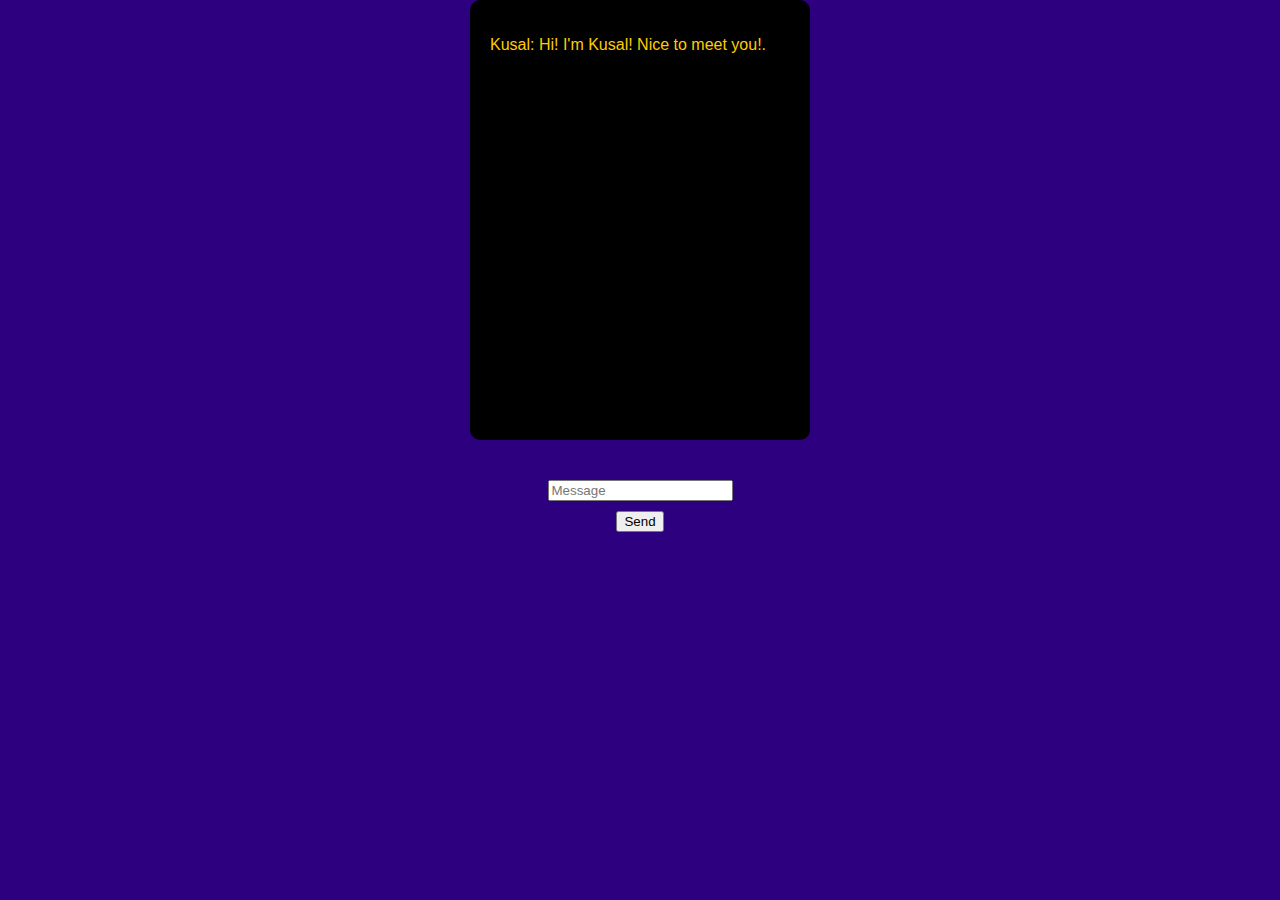
==== tutorial/templates/index.html @ c4ec045b "Modified index.html" ====
<!DOCTYPE html>
<html>

<head>
    <title>KusalBot</title>
    <script src="https://ajax.googleapis.com/ajax/libs/jquery/3.5.1/jquery.min.js"></script>
    <style>
        body {
            display: flex;
            flex-direction: column;
            align-items: center;
            height: 100vh;
            margin: 0;
            background-color: #2d0080;
            font-family: Arial, sans-serif;
            
        }

        #chatbox {
            width: 300px;
            height: 400px;
            background-color: #000000;
            padding: 20px;
            border-radius: 10px;
            overflow-y: auto;
            margin-bottom: 20px; /* Add margin-bottom to create space for the input box */
        }

        #userInput {
            display: flex;
            flex-direction: column;
            align-items: center;
        }

        .userText span {
            color: #fff; /* Change user text color to white */
        }

        .botText span {
        color: #ffcc00; /* Change bot text color to yellow */
        }

        #textInput {
            margin-top: 20px;
        }

        #buttonInput {
            margin-top: 10px;
        }
    </style>
</head>

<body>
    <div id="chatbox">
        <p class="botText"><span>Kusal: Hi! I'm Kusal! Nice to meet you!.</span></p>
    </div>

    <form id="userInput" action="/" method="GET">
        <input id="textInput" type="text" name="msg" placeholder="Message">
        <input id="buttonInput" type="submit" value="Send">
    </form>

    <script>
        $("#userInput").on('submit', function (e) {
            e.preventDefault();
            getBotResponse();
        });

        function getBotResponse() {
            var rawText = $("#textInput").val();
            var userHtml = '<p class="userText"><span>You: ' + rawText + '</span></p>';
            $("#textInput").val("");
            $("#chatbox").append(userHtml);
            document.getElementById('userInput').scrollIntoView({
                block: 'start',
                behavior: 'smooth'
            });
            $.get("/get", {
                msg: rawText
            }).done(function (data) {
                var botHtml = '<p class="botText"><span>Kusal: ' + data + '</span></p>';
                $("#chatbox").append(botHtml);
                document.getElementById('userInput').scrollIntoView({
                    block: 'start',
                    behavior: 'smooth'
                });
            });
        }
    </script>

</body>

</html>
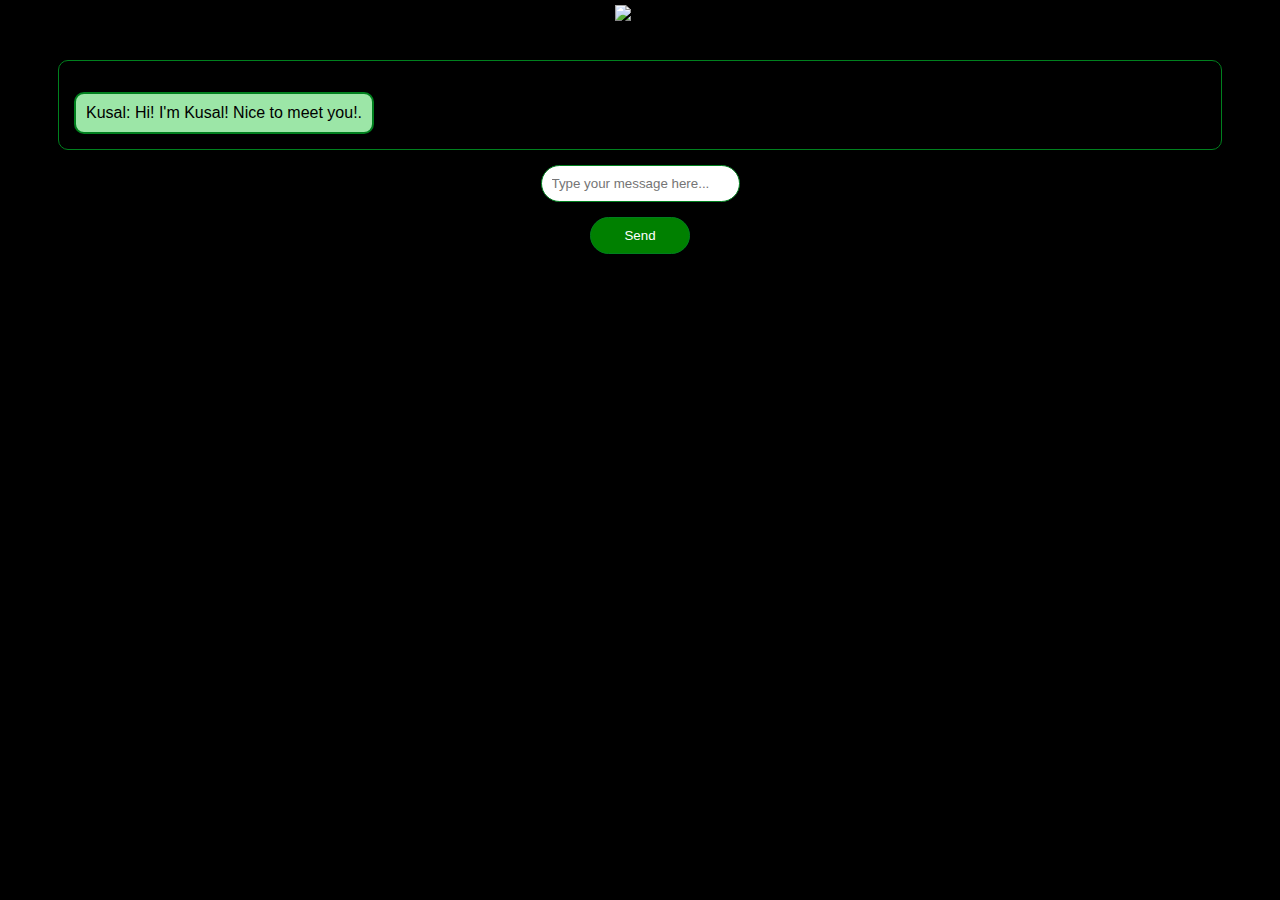
==== commit 82e4bbd5: "Created supplementary files for chatbot frontend" ====
--- a/tutorial/templates/index.html
+++ b/tutorial/templates/index.html
@@ -5,25 +5,31 @@
     <title>KusalBot</title>
     <script src="https://ajax.googleapis.com/ajax/libs/jquery/3.5.1/jquery.min.js"></script>
     <style>
+        .logo{
+            display: block;
+            margin: 5px 5px 0px 5px;
+            width: 50px;
+            height: 50px;
+}
         body {
             display: flex;
             flex-direction: column;
             align-items: center;
             height: 100vh;
             margin: 0;
-            background-color: #2d0080;
+            background-color: #000000;
             font-family: Arial, sans-serif;
             
         }
 
         #chatbox {
-            width: 300px;
-            height: 400px;
-            background-color: #000000;
-            padding: 20px;
+            width: 90%;
+            height: auto;
+            background-color: transparent;
+            margin: 5px;
+            border: 1px solid rgb(0, 128, 30);
             border-radius: 10px;
-            overflow-y: auto;
-            margin-bottom: 20px; /* Add margin-bottom to create space for the input box */
+            padding: 5px;
         }
 
         #userInput {
@@ -33,30 +39,67 @@
         }
 
         .userText span {
-            color: #fff; /* Change user text color to white */
+            color: #000000; /* Change user text color to white */
+            float: right; /* Float user text to the right */
+            clear: both; /* Clear floats */
+            width: flex;
+            background-color: rgb(156, 230, 167);
+            padding: 10px;
+            margin: 10px;
+            border: 2px solid rgb(0, 128, 30);
+            border-radius: 10px;
+            font-family: 'Roboto', sans-serif;
         }
 
         .botText span {
-        color: #ffcc00; /* Change bot text color to yellow */
+            color: #000000; /* Change user text color to white */
+            float: left; /* Float user text to the right */
+            clear: both; /* Clear floats */
+            width: flex;
+            background-color: rgb(156, 230, 167);
+            padding: 10px;
+            margin: 10px;
+            border: 2px solid rgb(0, 128, 30);
+            border-radius: 10px;
+            font-family: 'Roboto', sans-serif;
+
         }
 
         #textInput {
-            margin-top: 20px;
+            border-radius: 10px;
+            position: bottom;
+            width: flex;
+            background-color: #fff;
+            margin: 10px;
+            border: 1px solid rgb(0, 128, 30);
+            border-radius: 20px;
+            padding: 10px;
         }
 
         #buttonInput {
-            margin-top: 10px;
+            color: #fff;
+            border-radius: 10px;
+            position: bottom;
+            width: 100px;
+            background-color: green;
+            margin: 5px;
+            border: 1px solid rgb(0, 128, 30);
+            border-radius: 20px;
+            padding: 10px;
         }
     </style>
 </head>
 
 <body>
+    <nav>
+        <img class= "logo" src="logo.png" alt="logo">
+      </nav>
     <div id="chatbox">
         <p class="botText"><span>Kusal: Hi! I'm Kusal! Nice to meet you!.</span></p>
     </div>
 
     <form id="userInput" action="/" method="GET">
-        <input id="textInput" type="text" name="msg" placeholder="Message">
+        <input id="textInput" type="text" name="msg" placeholder="Type your message here...">
         <input id="buttonInput" type="submit" value="Send">
     </form>
 
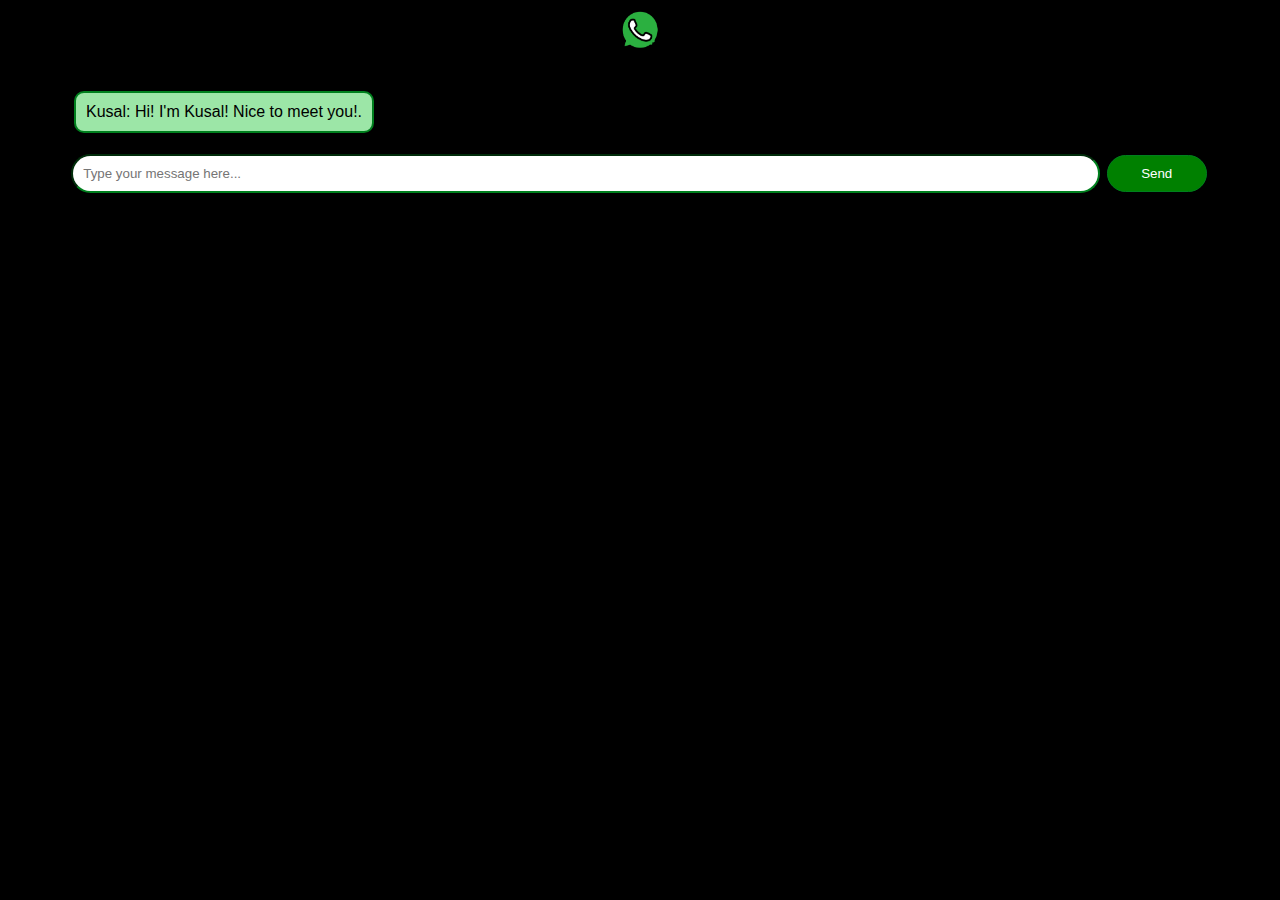
==== commit 53db652c: "Modified index.html" ====
--- a/tutorial/templates/index.html
+++ b/tutorial/templates/index.html
@@ -27,15 +27,13 @@
             height: auto;
             background-color: transparent;
             margin: 5px;
-            border: 1px solid rgb(0, 128, 30);
+            /* border: 1px solid rgb(255, 0, 0); */
             border-radius: 10px;
             padding: 5px;
         }
 
         #userInput {
-            display: flex;
-            flex-direction: column;
-            align-items: center;
+            /* width: 900px; */
         }
 
         .userText span {
@@ -66,13 +64,10 @@
         }
 
         #textInput {
-            border-radius: 10px;
-            position: bottom;
-            width: flex;
             background-color: #fff;
-            margin: 10px;
-            border: 1px solid rgb(0, 128, 30);
+            border-color: rgb(0, 128, 30);
             border-radius: 20px;
+            width: 1005px;
             padding: 10px;
         }
 
@@ -82,7 +77,7 @@
             position: bottom;
             width: 100px;
             background-color: green;
-            margin: 5px;
+            margin: 2px;
             border: 1px solid rgb(0, 128, 30);
             border-radius: 20px;
             padding: 10px;
@@ -92,7 +87,7 @@
 
 <body>
     <nav>
-        <img class= "logo" src="logo.png" alt="logo">
+        <img class= "logo" src="../logo.png" alt="logo">
       </nav>
     <div id="chatbox">
         <p class="botText"><span>Kusal: Hi! I'm Kusal! Nice to meet you!.</span></p>
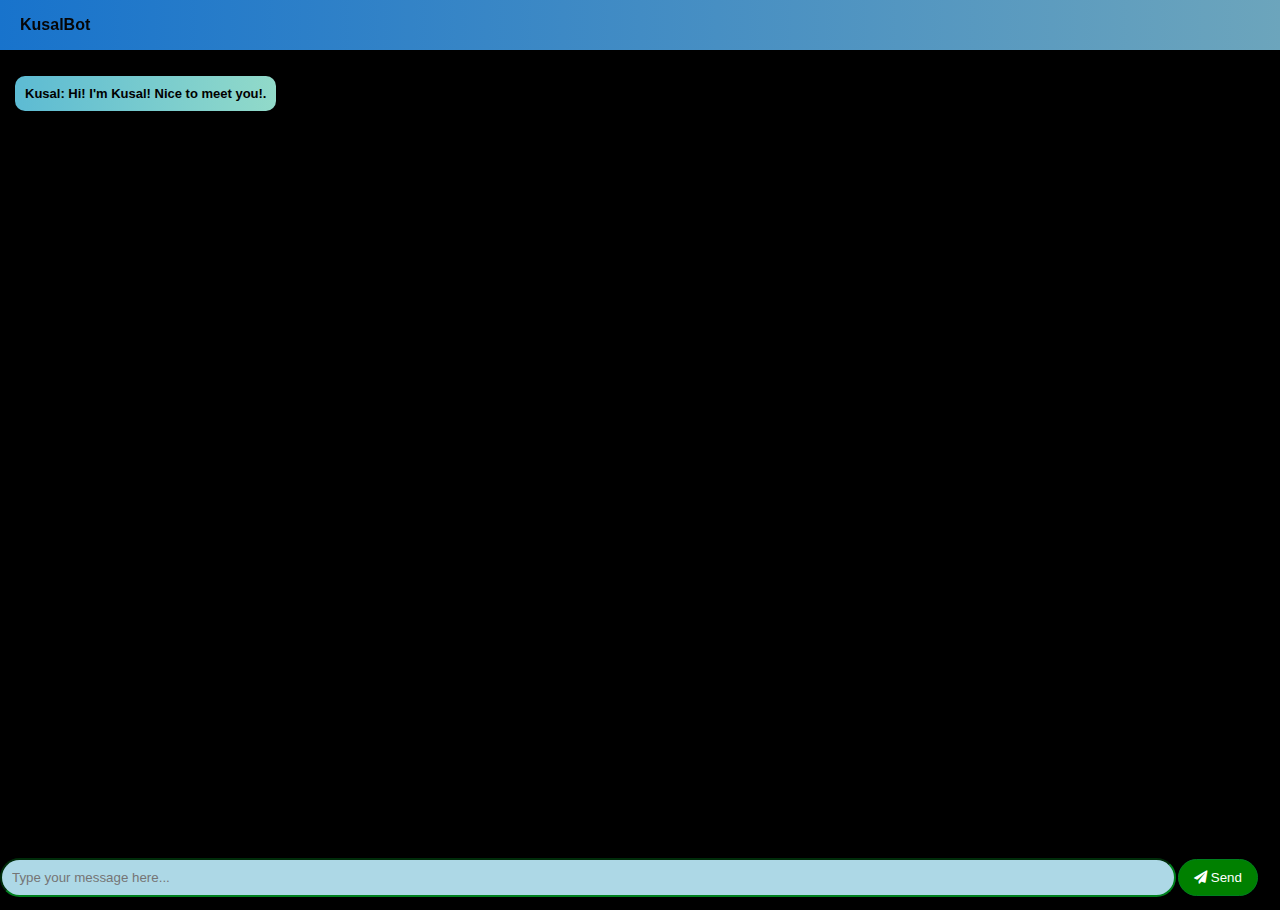
==== commit 6f1cfbb2: "Modified index.html" ====
--- a/tutorial/templates/index.html
+++ b/tutorial/templates/index.html
@@ -4,78 +4,111 @@
 <head>
     <title>KusalBot</title>
     <script src="https://ajax.googleapis.com/ajax/libs/jquery/3.5.1/jquery.min.js"></script>
+    <link rel="stylesheet" href="https://cdnjs.cloudflare.com/ajax/libs/font-awesome/5.15.3/css/all.min.css">
     <style>
-        .logo{
-            display: block;
-            margin: 5px 5px 0px 5px;
-            width: 50px;
+        nav {
+            background: linear-gradient(to right, rgba(30, 144, 255, 0.8), rgba(135, 206, 235, 0.8));
             height: 50px;
-}
+            width: 100%;
+            position: fixed;
+            top: 0;
+            left: 0;
+            right: 0;
+            z-index: 100;
+            display: flex;
+            justify-content: space-between;
+            align-items: center;
+            padding: 0 20px;
+            box-sizing: border-box;
+            font-family: 'Roboto', sans-serif;
+            font-weight: bold;
+            color: #060606;
+        }
         body {
             display: flex;
             flex-direction: column;
             align-items: center;
             height: 100vh;
-            margin: 0;
+            margin: 5px;
             background-color: #000000;
+            font-weight: bold;
+            color: #ffffff;
             font-family: Arial, sans-serif;
-            
+            overflow: hidden;
+            background-image: url('../jason-leung-73LVfWy-t0A-unsplash.jpg');
+            background-repeat: no-repeat;
+            background-size: cover;
         }
 
-        #chatbox {
-            width: 90%;
-            height: auto;
-            background-color: transparent;
+        #chatbox{
+            width: 100vw;
+            height: 80vh;
             margin: 5px;
-            /* border: 1px solid rgb(255, 0, 0); */
+            margin-top: 40px;
+            /* background-color: #520303; Add a top margin to avoid overlapping with the nav */
             border-radius: 10px;
             padding: 5px;
+            box-sizing: border-box;
+            overflow-y: auto;
+        }
+
+        #chatbox::-webkit-scrollbar {
+            display: none;
         }
 
         #userInput {
-            /* width: 900px; */
+            display: flex;
+            margin-bottom: 2px;
+            position: fixed;
+            bottom: 0;
+            align-items: center;
+            width: 100vw;
         }
 
         .userText span {
+            word-wrap: break-word;
             color: #000000; /* Change user text color to white */
             float: right; /* Float user text to the right */
             clear: both; /* Clear floats */
-            width: flex;
+            max-width: 80vw;
+            background: linear-gradient(to left, rgba(30, 144, 255, 0.5), rgba(135, 206, 235, 0.5)); /* Gradient background from DodgerBlue to SkyBlue */
             background-color: rgb(156, 230, 167);
             padding: 10px;
             margin: 10px;
-            border: 2px solid rgb(0, 128, 30);
+            /* border: 2px solid rgb(0, 128, 30); */
             border-radius: 10px;
+            font-size: small;
             font-family: 'Roboto', sans-serif;
         }
 
         .botText span {
+            word-wrap: break-word;
             color: #000000; /* Change user text color to white */
             float: left; /* Float user text to the right */
             clear: both; /* Clear floats */
-            width: flex;
+            max-width: 80vw;
+            background: linear-gradient(to right, rgba(30, 144, 255, 0.5), rgba(135, 206, 235, 0.5)); /* Gradient background from DodgerBlue to SkyBlue */
             background-color: rgb(156, 230, 167);
             padding: 10px;
             margin: 10px;
-            border: 2px solid rgb(0, 128, 30);
             border-radius: 10px;
+            font-size: small;
             font-family: 'Roboto', sans-serif;
-
         }
 
         #textInput {
-            background-color: #fff;
+            background-color: rgb(173, 216, 230); /* LightBlue background */
             border-color: rgb(0, 128, 30);
             border-radius: 20px;
-            width: 1005px;
+            width: 90vw;
+            color: rgb(25, 25, 112); /* MidnightBlue text */
             padding: 10px;
         }
 
         #buttonInput {
             color: #fff;
             border-radius: 10px;
-            position: bottom;
-            width: 100px;
+            width: 80px;
             background-color: green;
             margin: 2px;
             border: 1px solid rgb(0, 128, 30);
@@ -87,15 +120,20 @@
 
 <body>
     <nav>
-        <img class= "logo" src="../logo.png" alt="logo">
+        <!-- <img class= "logo" src="../logo.png" alt="logo"> -->
+        KusalBot
       </nav>
     <div id="chatbox">
-        <p class="botText"><span>Kusal: Hi! I'm Kusal! Nice to meet you!.</span></p>
+        <div id="scrollwrapper">
+            <p class="botText"><span>Kusal: Hi! I'm Kusal! Nice to meet you!.</span></p>
+        </div>
     </div>
 
     <form id="userInput" action="/" method="GET">
         <input id="textInput" type="text" name="msg" placeholder="Type your message here...">
-        <input id="buttonInput" type="submit" value="Send">
+        <button id="buttonInput">
+            <i class="fas fa-paper-plane"></i> Send
+        </button>
     </form>
 
     <script>
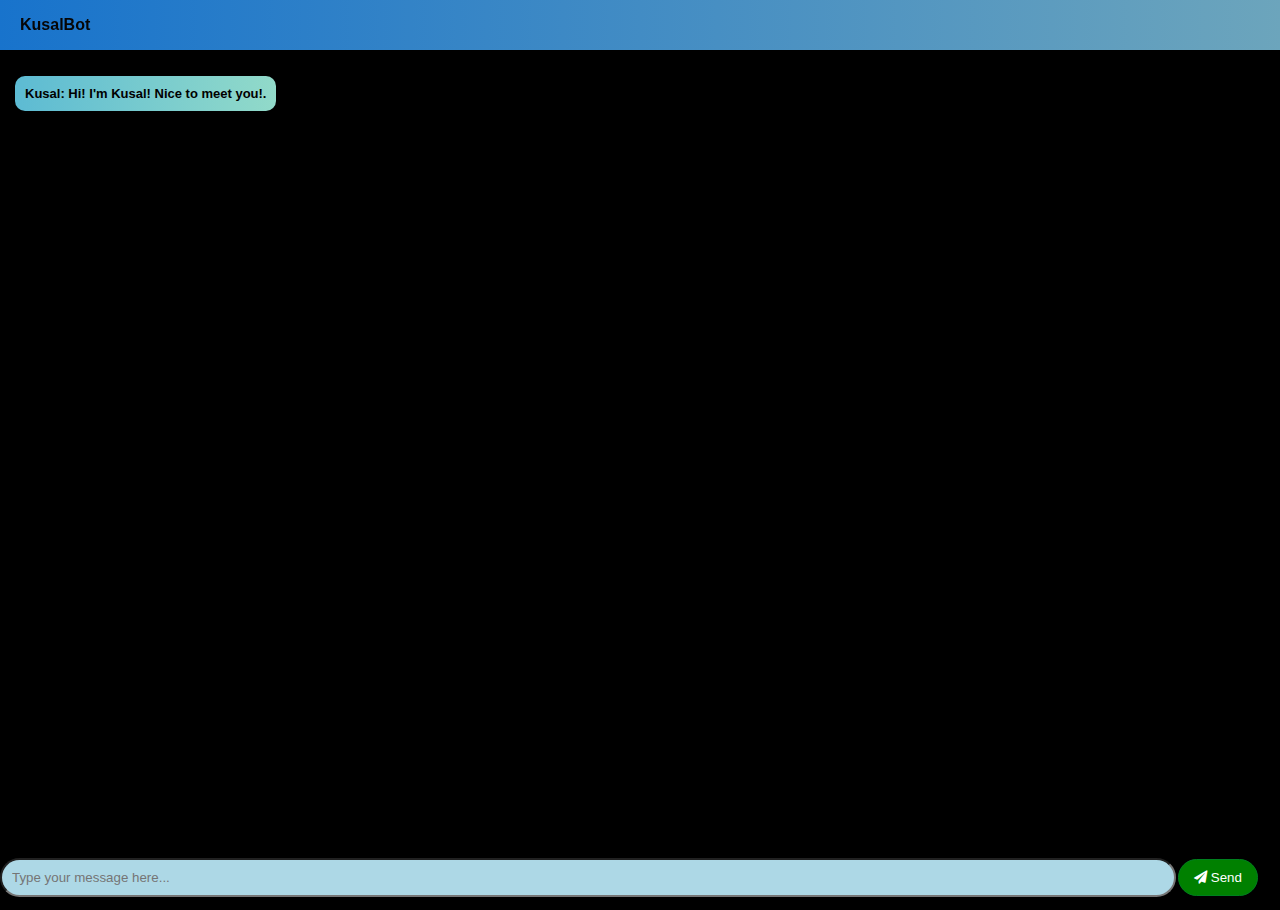
==== commit 8eadca7a: "Modified some files, too lazy to write their names" ====
--- a/tutorial/templates/index.html
+++ b/tutorial/templates/index.html
@@ -35,7 +35,7 @@
             color: #ffffff;
             font-family: Arial, sans-serif;
             overflow: hidden;
-            background-image: url('../jason-leung-73LVfWy-t0A-unsplash.jpg');
+            background-image: url('../static/jason-leung-73LVfWy-t0A-unsplash.jpg');
             background-repeat: no-repeat;
             background-size: cover;
         }
@@ -98,7 +98,7 @@
 
         #textInput {
             background-color: rgb(173, 216, 230); /* LightBlue background */
-            border-color: rgb(0, 128, 30);
+            /* border-color: rgb(0, 128, 30); */
             border-radius: 20px;
             width: 90vw;
             color: rgb(25, 25, 112); /* MidnightBlue text */
@@ -147,6 +147,11 @@
             var userHtml = '<p class="userText"><span>You: ' + rawText + '</span></p>';
             $("#textInput").val("");
             $("#chatbox").append(userHtml);
+
+            // Add a "typing..." message
+            var typingHtml = '<div class="botText"><span class="senderName">Bot</span><span>typing...</span></div>';
+            $("#chatbox").append(typingHtml);
+
             document.getElementById('userInput').scrollIntoView({
                 block: 'start',
                 behavior: 'smooth'
@@ -154,13 +159,20 @@
             $.get("/get", {
                 msg: rawText
             }).done(function (data) {
-                var botHtml = '<p class="botText"><span>Kusal: ' + data + '</span></p>';
-                $("#chatbox").append(botHtml);
+
+                // Remove the "typing..." message
+                $(".botText").last().remove();
+
+                // Delay the response to simulate typing
+                setTimeout(function() {
+                    var botHtml = '<p class="botText"><span>Kusal: ' + data + '</span></p>';
+                    $("#chatbox").append(botHtml);
                 document.getElementById('userInput').scrollIntoView({
                     block: 'start',
                     behavior: 'smooth'
                 });
-            });
+            }, 2000);
+            }, 5000);
         }
     </script>
 
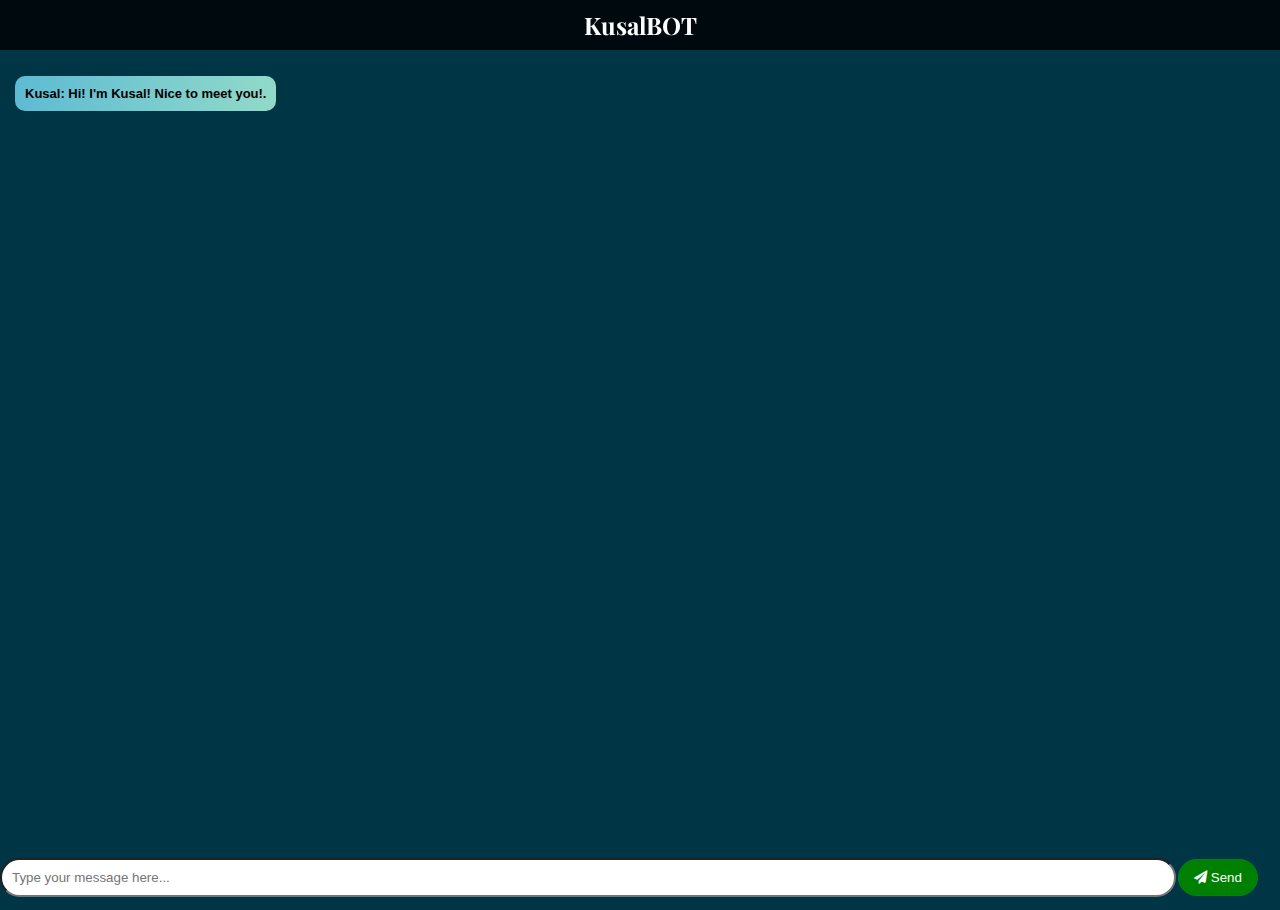
==== commit c0abcc03: "Modified background, favicon, logo" ====
--- a/tutorial/templates/index.html
+++ b/tutorial/templates/index.html
@@ -5,9 +5,22 @@
     <title>KusalBot</title>
     <script src="https://ajax.googleapis.com/ajax/libs/jquery/3.5.1/jquery.min.js"></script>
     <link rel="stylesheet" href="https://cdnjs.cloudflare.com/ajax/libs/font-awesome/5.15.3/css/all.min.css">
+    <link rel="preconnect" href="https://fonts.googleapis.com">
+    <link rel="preconnect" href="https://fonts.gstatic.com" crossorigin>
+    <link href="https://fonts.googleapis.com/css2?family=Playfair+Display&display=swap" rel="stylesheet">
+    <link rel="apple-touch-icon" sizes="180x180" href="../static/apple-touch-icon.png">
+    <link rel="icon" type="image/png" sizes="32x32" href="../static/favicon-32x32.png">
+    <link rel="icon" type="image/png" sizes="16x16" href="../static/favicon-16x16.png">
     <style>
+        
+        .logo {
+            display: block;
+            margin: 10px auto 10px auto;
+            height: 100px;
+            width: 150px;
+        }
         nav {
-            background: linear-gradient(to right, rgba(30, 144, 255, 0.8), rgba(135, 206, 235, 0.8));
+            background-image: linear-gradient(to right, rgba(0, 0, 0, 0.8), rgba(0, 0, 0, 0.8));
             height: 50px;
             width: 100%;
             position: fixed;
@@ -20,9 +33,15 @@
             align-items: center;
             padding: 0 20px;
             box-sizing: border-box;
-            font-family: 'Roboto', sans-serif;
+            font-family: 'Playfair Display', serif;
             font-weight: bold;
-            color: #060606;
+            color: #ffffff;
+        }
+        nav h1 {
+            display: block;
+            margin: auto;
+            padding: 0;
+            font-size: 1.5rem;
         }
         body {
             display: flex;
@@ -30,14 +49,14 @@
             align-items: center;
             height: 100vh;
             margin: 5px;
-            background-color: #000000;
+            background-image: url("../static/10703595_44102.jpg");
+            background-size: cover;
+            background-repeat: no-repeat;
             font-weight: bold;
             color: #ffffff;
             font-family: Arial, sans-serif;
             overflow: hidden;
-            background-image: url('../static/jason-leung-73LVfWy-t0A-unsplash.jpg');
-            background-repeat: no-repeat;
-            background-size: cover;
+            background-color: rgb(0, 53, 70);
         }
 
         #chatbox{
@@ -45,7 +64,6 @@
             height: 80vh;
             margin: 5px;
             margin-top: 40px;
-            /* background-color: #520303; Add a top margin to avoid overlapping with the nav */
             border-radius: 10px;
             padding: 5px;
             box-sizing: border-box;
@@ -97,7 +115,7 @@
         }
 
         #textInput {
-            background-color: rgb(173, 216, 230); /* LightBlue background */
+            background-color: rgb(255, 255, 255); /* LightBlue background */
             /* border-color: rgb(0, 128, 30); */
             border-radius: 20px;
             width: 90vw;
@@ -120,8 +138,7 @@
 
 <body>
     <nav>
-        <!-- <img class= "logo" src="../logo.png" alt="logo"> -->
-        KusalBot
+        <h1>KusalBOT</h1>
       </nav>
     <div id="chatbox">
         <div id="scrollwrapper">
@@ -148,31 +165,32 @@
             $("#textInput").val("");
             $("#chatbox").append(userHtml);
 
-            // Add a "typing..." message
-            var typingHtml = '<div class="botText"><span class="senderName">Bot</span><span>typing...</span></div>';
-            $("#chatbox").append(typingHtml);
+            // Scroll to the new user message
+            $(".userText").last()[0].scrollIntoView();
 
-            document.getElementById('userInput').scrollIntoView({
-                block: 'start',
-                behavior: 'smooth'
-            });
-            $.get("/get", {
-                msg: rawText
-            }).done(function (data) {
-
-                // Remove the "typing..." message
-                $(".botText").last().remove();
-
+            $.get("/get", { msg: rawText }).done(function(data) {
                 // Delay the response to simulate typing
                 setTimeout(function() {
                     var botHtml = '<p class="botText"><span>Kusal: ' + data + '</span></p>';
                     $("#chatbox").append(botHtml);
-                document.getElementById('userInput').scrollIntoView({
-                    block: 'start',
-                    behavior: 'smooth'
+
+                    // Scroll to the new bot message
+                    $(".botText").last()[0].scrollIntoView();
                 });
-            }, 2000);
-            }, 5000);
+            });
+        }
+
+        function appendMessage(message, className, sender) {
+            var messageHtml = '<p class="' + className + '"><span>' + sender + ': ' + message + '</span></p>';
+            $("#chatbox").append(messageHtml);
+            scrollToBottom('userInput');
+        }
+
+        function scrollToBottom(id) {
+            document.getElementById(id).scrollIntoView({
+                block: 'start',
+                behavior: 'smooth'
+            });
         }
     </script>
 
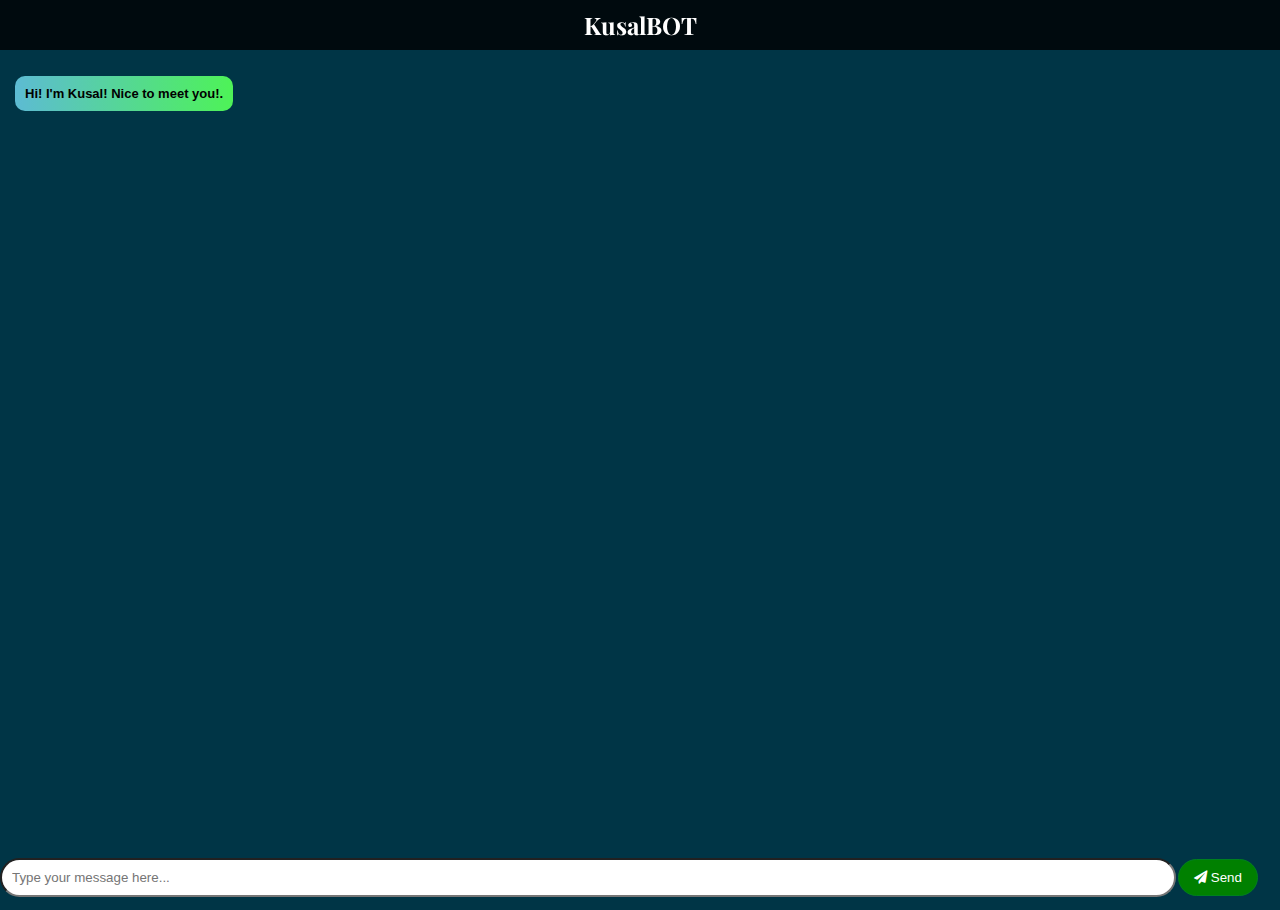
==== commit 4652cc15: "Modified chat reponse colors" ====
--- a/tutorial/templates/index.html
+++ b/tutorial/templates/index.html
@@ -89,7 +89,7 @@
             float: right; /* Float user text to the right */
             clear: both; /* Clear floats */
             max-width: 80vw;
-            background: linear-gradient(to left, rgba(30, 144, 255, 0.5), rgba(135, 206, 235, 0.5)); /* Gradient background from DodgerBlue to SkyBlue */
+            background: linear-gradient(to left, rgba(255, 68, 30, 0.5), rgba(255, 242, 0, 0.5)); /* Gradient background from DodgerBlue to SkyBlue */
             background-color: rgb(156, 230, 167);
             padding: 10px;
             margin: 10px;
@@ -105,7 +105,7 @@
             float: left; /* Float user text to the right */
             clear: both; /* Clear floats */
             max-width: 80vw;
-            background: linear-gradient(to right, rgba(30, 144, 255, 0.5), rgba(135, 206, 235, 0.5)); /* Gradient background from DodgerBlue to SkyBlue */
+            background: linear-gradient(to right, rgba(30, 144, 255, 0.5), rgba(0, 255, 8, 0.5)); /* Gradient background from DodgerBlue to SkyBlue */
             background-color: rgb(156, 230, 167);
             padding: 10px;
             margin: 10px;
@@ -142,7 +142,7 @@
       </nav>
     <div id="chatbox">
         <div id="scrollwrapper">
-            <p class="botText"><span>Kusal: Hi! I'm Kusal! Nice to meet you!.</span></p>
+            <p class="botText"><span>Hi! I'm Kusal! Nice to meet you!.</span></p>
         </div>
     </div>
 
@@ -161,7 +161,7 @@
 
         function getBotResponse() {
             var rawText = $("#textInput").val();
-            var userHtml = '<p class="userText"><span>You: ' + rawText + '</span></p>';
+            var userHtml = '<p class="userText"><span>' + rawText + '</span></p>';
             $("#textInput").val("");
             $("#chatbox").append(userHtml);
 
@@ -171,7 +171,7 @@
             $.get("/get", { msg: rawText }).done(function(data) {
                 // Delay the response to simulate typing
                 setTimeout(function() {
-                    var botHtml = '<p class="botText"><span>Kusal: ' + data + '</span></p>';
+                    var botHtml = '<p class="botText"><span>' + data + '</span></p>';
                     $("#chatbox").append(botHtml);
 
                     // Scroll to the new bot message
